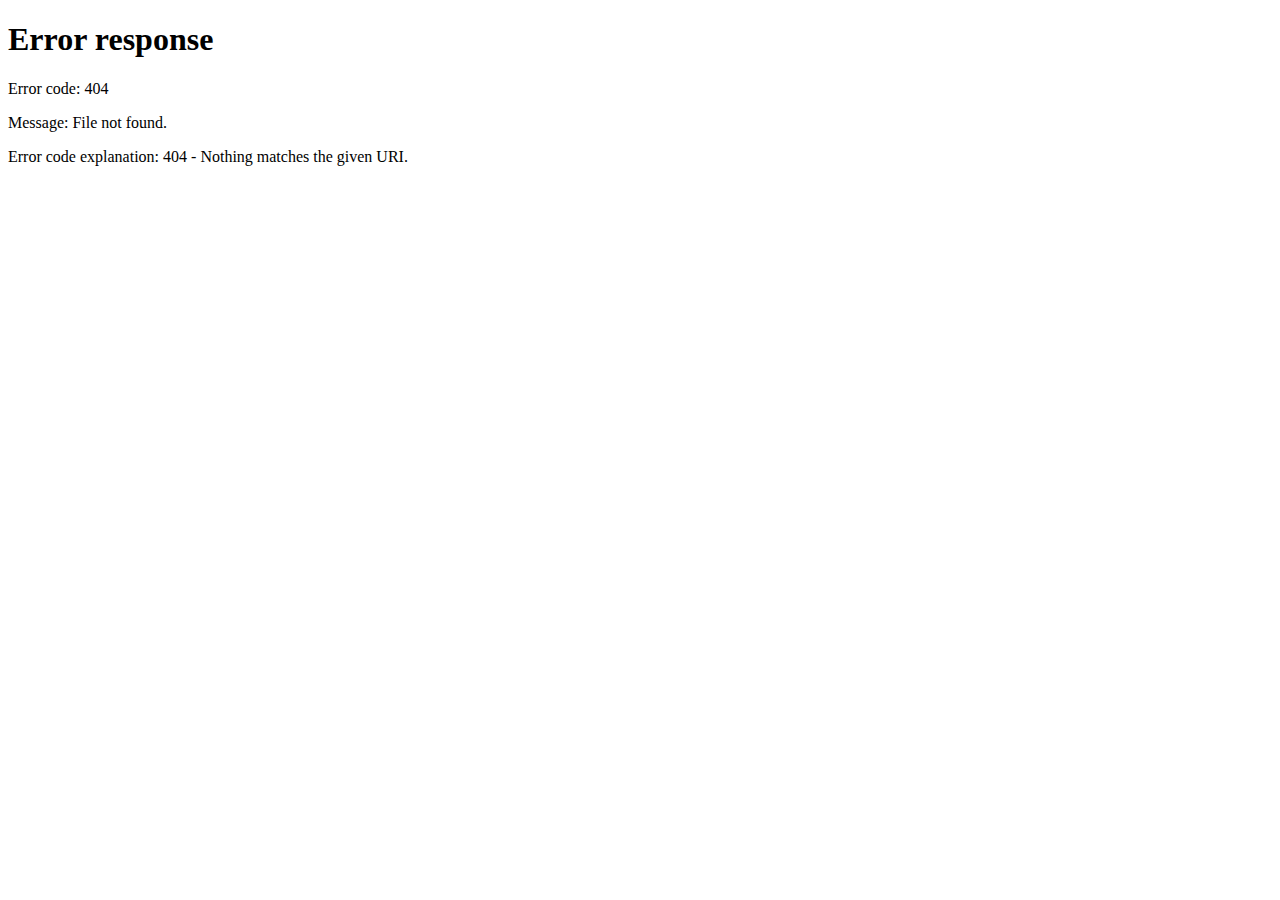
==== Kajiwara_portfolio-sonata_learning/index.html @ 65317aea "sonata learning files 1" ====
<html>

<script type="text/javascript">

function detectBrowser()
{
    var slashIndex = window.location.href.lastIndexOf("/");
    var cropped = window.location.href.slice(0,slashIndex+1);

    window.location.replace(cropped + "assets/player/KeynoteDHTMLPlayer.html");
}

</script>

<body bgcolor="black" onload="detectBrowser()">
</body>

</html>
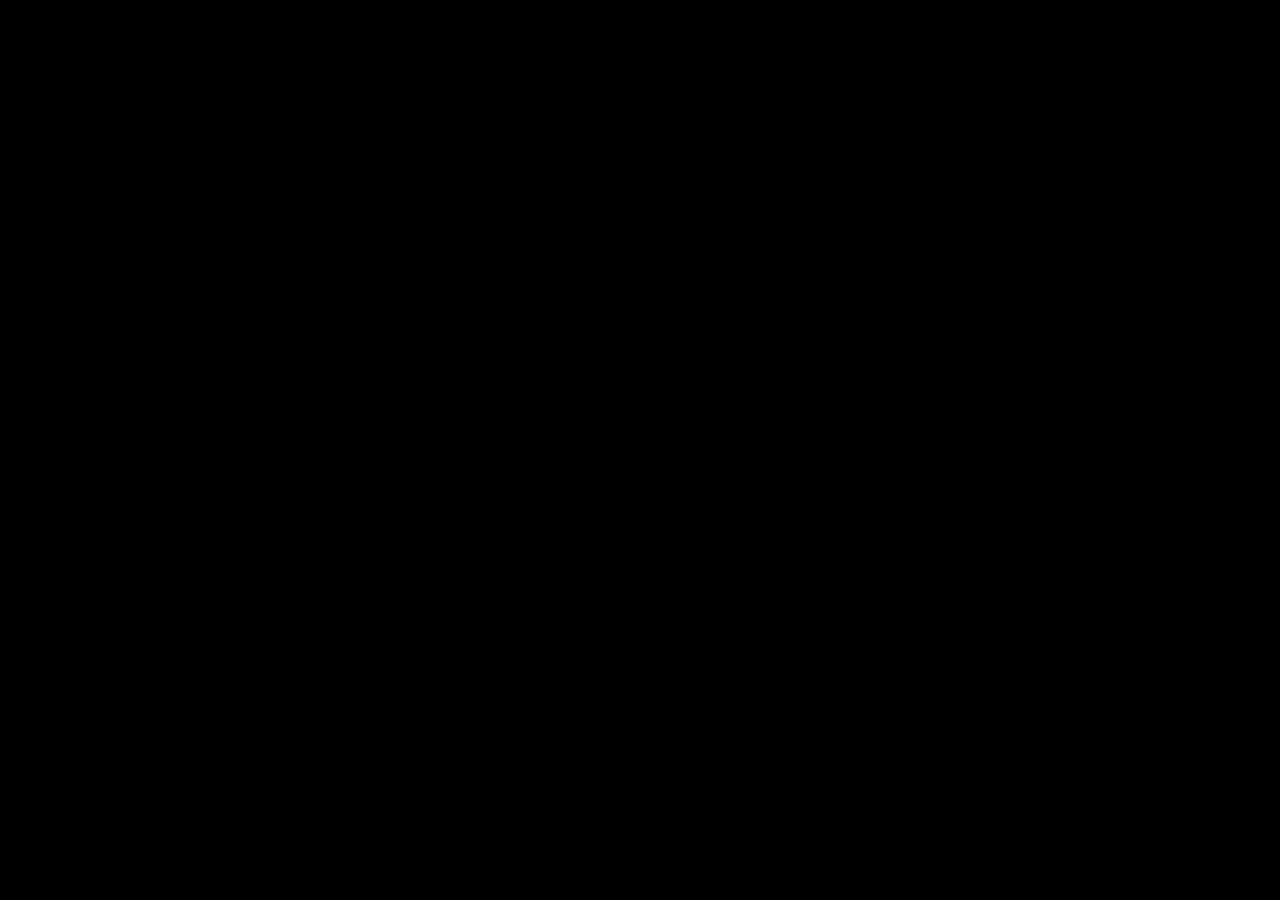
==== commit 314066fb: "Update index.html" ====
--- a/Kajiwara_portfolio-sonata_learning/index.html
+++ b/Kajiwara_portfolio-sonata_learning/index.html
@@ -1,18 +1,10 @@
 <html>
+    <head>
+        <title>Sonata</title>
+    </head>
+    <body bgcolor="black">
+        <h1 color="white">Sonata team,<br>
+            Please contact K. Kajiwara to view portfolio.</h1>
+    </body>
 
-<script type="text/javascript">
-
-function detectBrowser()
-{
-    var slashIndex = window.location.href.lastIndexOf("/");
-    var cropped = window.location.href.slice(0,slashIndex+1);
-
-    window.location.replace(cropped + "assets/player/KeynoteDHTMLPlayer.html");
-}
-
-</script>
-
-<body bgcolor="black" onload="detectBrowser()">
-</body>
-
-</html>+</html>
